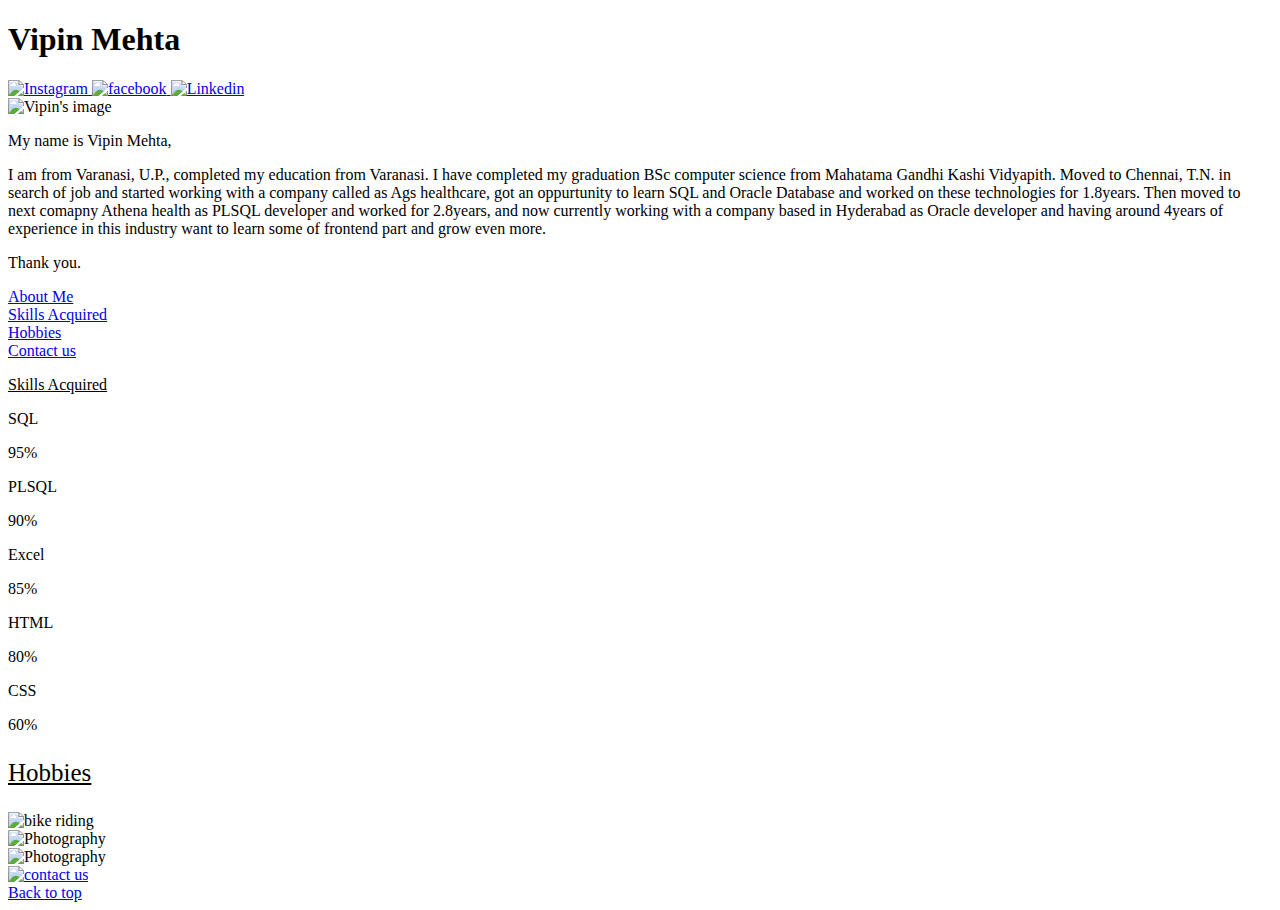
==== Profile.html @ 3d8edfe2 "comment" ====
<!DOCTYPE html>
<html>
    <head>
        <title> My Profile</title>
        <link href="D:\Full_stack\edu_intern_nov\Css\icons\profile_icon.jpg" rel="icon"/>
        <link rel="stylesheet" href="D:\Full_stack\edu_intern_nov\Profile_Submit\Profile.css"/>
    </head>    
    
    <body>
        <header id="header">
                <div id="icon">
                    <h1>Vipin Mehta</h1>
                </div>
                <div id="social">
                    <a href="https://www.instagram.com/the_wolverine8/" target="_blank">
                        <img src="D:\Full_stack\edu_intern_nov\Css\icons\instagram.png" alt="Instagram" class="slogo">   
                    </a>  
                    <a href="https://m.facebook.com/vipin.mehta.376?_rdr" target="_blank">
                        <img src="D:\Full_stack\edu_intern_nov\Css\icons\facebook.jpeg" alt="facebook" class="slogo">   
                    </a>
                    <a href="https://www.linkedin.com/in/vipin-mehta17/" target="_blank">
                        <img src="D:\Full_stack\edu_intern_nov\Css\icons\linkedin.jpg" alt="Linkedin" class="slogo">   
                    </a>               
                </div>
        </header>
        <div id="image-container">
            <img src="D:\Full_stack\edu_intern_nov\Css\icons\vipin's.jpg" alt="Vipin's image" title="Vipin" class="image"/>
            <div id="text-container">
                <p class="text">My name is Vipin Mehta,</p>
                <p class="text">I am from Varanasi, U.P., completed my education from Varanasi. I have completed my graduation BSc computer science from Mahatama Gandhi Kashi Vidyapith. Moved to Chennai, T.N. in search of job and started working with a company called as Ags healthcare, got an oppurtunity to learn SQL and Oracle Database and worked on these technologies for 1.8years. Then moved to next comapny Athena health as PLSQL developer and worked for 2.8years, and now currently working with a company based in Hyderabad as Oracle developer and having around 4years of experience in this industry want to learn some of frontend part and grow even more.
                </p>
                <p class="text">Thank you.</p>
            </div>
        </div> 
        <div id="divisionsContainer">
            <div class="divisions">
                <a class="divisionText" href="#header">About Me</a>
            </div>
            <div class="divisions">
                <a class="divisionText" href="#skillDivision">Skills Acquired</a>
            </div>
            <div class="divisions">
                <a class="divisionText" href="#hobbyContainer">Hobbies</a>
            </div>
            <div class="divisions">
                <a class="divisionText" href="#contact">Contact us</a>
            </div>
        </div>
        <div id="skillDivision">
            <p id="skill-header"><u>Skills Acquired</u></p>
            <p class="skilltext">SQL</p>
                <div class="container">
                    <div class="skills SQL">95%</div>
                </div>
                <p class="skilltext">PLSQL</p>
                <div class="container">
                    <div class="skills PLSQL">90%</div>
                </div>
                <p class="skilltext">Excel</p>
                <div class="container">
                    <div class="skills Excel">85%</div>
                </div>
                <p class="skilltext">HTML</p>
                <div class="container">
                    <div class="skills HTML">80%</div>
                </div>
                <p class="skilltext">CSS</p>
                <div class="container">
                    <div class="skills CSS">60%</div>
                </div>                
        </div>
        <div id="hobbyContainer">
            <p style="font-size:25px;"><u>Hobbies</u></p>
            <div class="hobby">
                <img src="D:\Full_stack\edu_intern_nov\Css\icons\bike.jpeg" alt="bike riding" class="images"/>
            </div>
            <div class="hobby">
                <img src="D:\Full_stack\edu_intern_nov\Css\icons\photography.jpeg" alt="Photography" class="images"/>
            </div>
            <div class="hobby">
                <img src="D:\Full_stack\edu_intern_nov\Css\icons\reading.jpeg" alt="Photography" class="images"/>
            </div>
        </div>
    </body>
    <footer>
        <div id="contact">
            <a href="D:\Full_stack\edu_intern_nov\Profile_Submit\contactus.html">
                <img id="info" src="D:\Full_stack\edu_intern_nov\Css\icons\contact.png" alt="contact us"/>
            </a>
            <div id="top">
                <a href="#header">Back to top</a>
            </div> 
        </div>
    </footer>
</html>
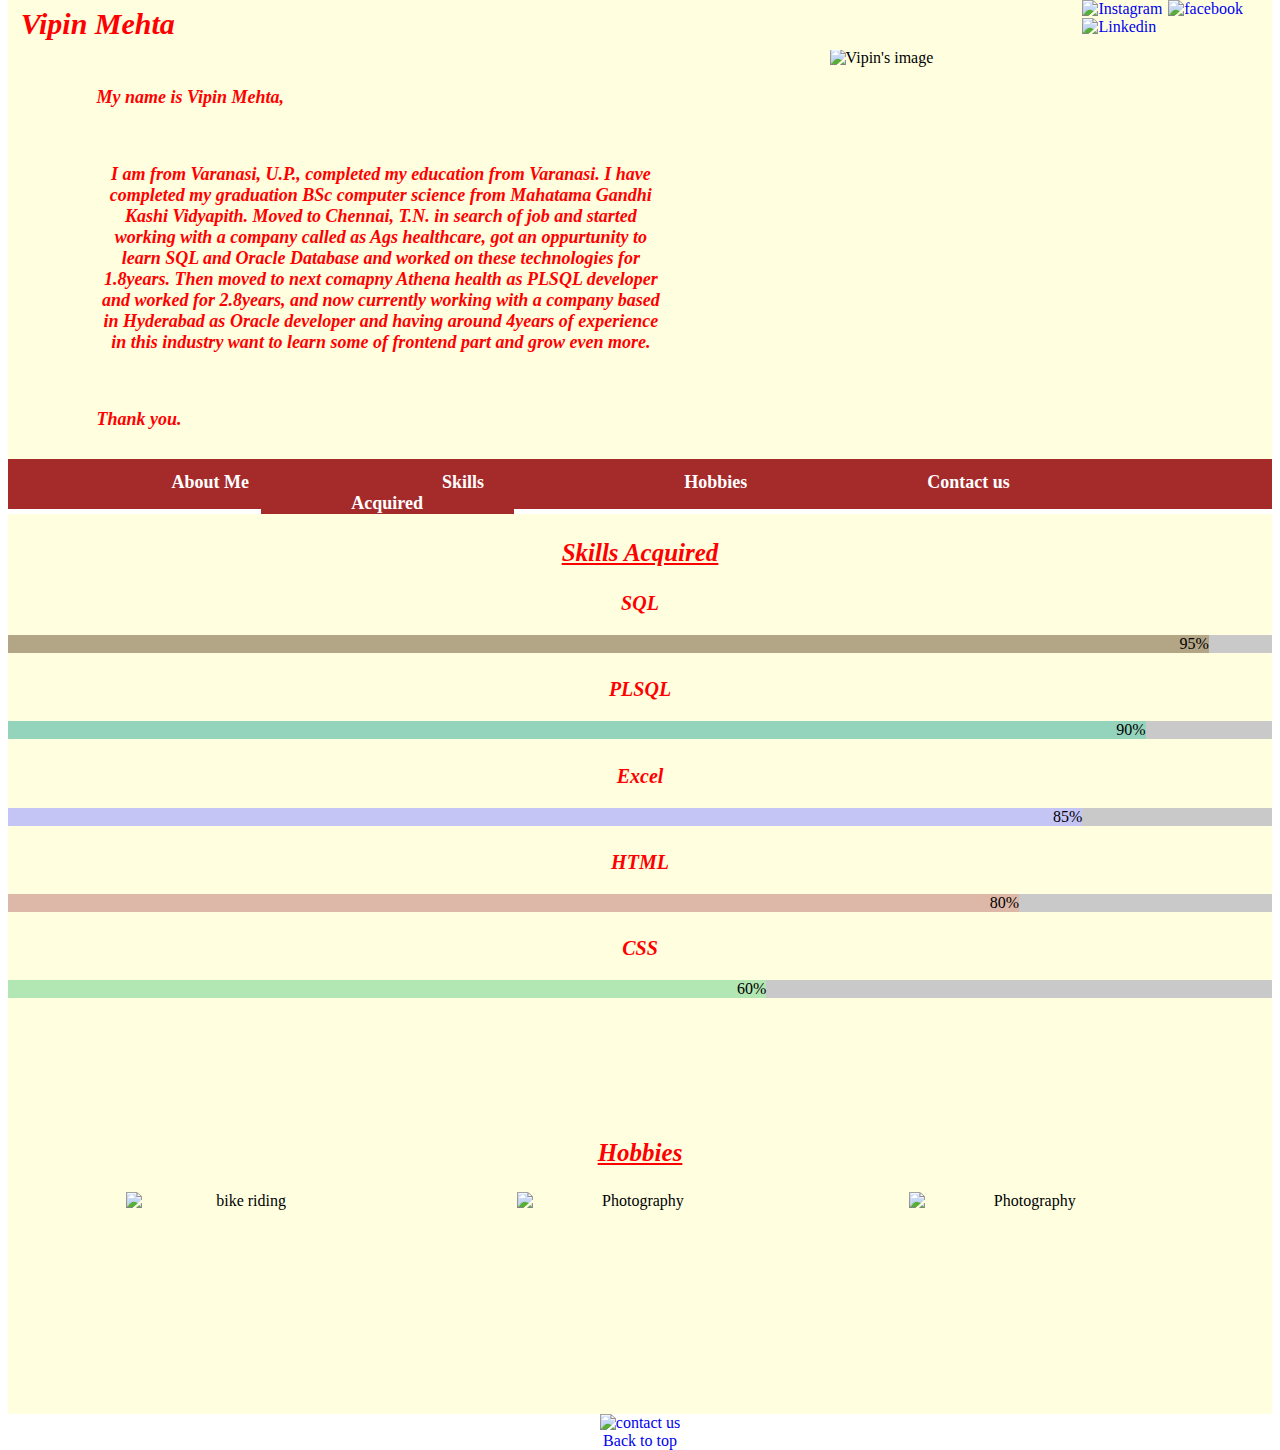
==== commit fddab29d: "Update Profile.html" ====
--- a/Profile.html
+++ b/Profile.html
@@ -3,7 +3,7 @@
     <head>
         <title> My Profile</title>
         <link href="D:\Full_stack\edu_intern_nov\Css\icons\profile_icon.jpg" rel="icon"/>
-        <link rel="stylesheet" href="D:\Full_stack\edu_intern_nov\Profile_Submit\Profile.css"/>
+        <link rel="stylesheet" href="./Profile.css"/>
     </head>    
     
     <body>
@@ -26,7 +26,7 @@
         <div id="image-container">
             <img src="D:\Full_stack\edu_intern_nov\Css\icons\vipin's.jpg" alt="Vipin's image" title="Vipin" class="image"/>
             <div id="text-container">
-                <p class="text">My name is Vipin Mehta,</p>
+                <p class="text">My name is Vipin Mehta,
                 <p class="text">I am from Varanasi, U.P., completed my education from Varanasi. I have completed my graduation BSc computer science from Mahatama Gandhi Kashi Vidyapith. Moved to Chennai, T.N. in search of job and started working with a company called as Ags healthcare, got an oppurtunity to learn SQL and Oracle Database and worked on these technologies for 1.8years. Then moved to next comapny Athena health as PLSQL developer and worked for 2.8years, and now currently working with a company based in Hyderabad as Oracle developer and having around 4years of experience in this industry want to learn some of frontend part and grow even more.
                 </p>
                 <p class="text">Thank you.</p>
@@ -92,4 +92,4 @@
             </div> 
         </div>
     </footer>
-</html>+</html> 
--- a/Profile.css
+++ b/Profile.css
@@ -0,0 +1,151 @@
+#header{
+    height: 50px;
+    width:100%;
+    background-color:lightyellow;
+    display: inline-block;
+    margin-top:-8px;    
+}       
+#icon{
+    color:red;
+    font-size:15px;
+    width:25%;
+    font-weight:bold;
+    float:left;
+    margin-top:-1%;
+    margin-left:1%;
+    font-style:italic;
+}
+#social{
+    height:60px;
+    width:15%;
+    float:right;
+}
+a{
+    text-decoration:none;
+}
+.slogo{
+    height:50px;
+    width:60px;
+    background-color:lightyellow;
+    margin-right:1%;
+}
+#image-container{
+    height:410px;
+    width:100%;
+    background-color:lightyellow;
+    margin-top:0;
+}
+.image{
+    height:410px;
+    width: 15%;
+    float:right;
+    margin-right:20%;
+}
+#text-container{
+    height:600px;
+    width:50%;
+    margin-left:2%;
+    margin-top:-5px;
+}
+.text{
+    font-size:18px;
+    display:inline-block;
+    font-style: italic;
+    margin-left:10%;
+    text-align:center;
+    font-weight:bold;
+    margin-top:6%;
+}
+#divisionsContainer{
+    height:50px;
+    width:100%;
+    background-color:brown;
+}
+.divisions{
+    float:left;
+    background-color:brown;
+    font-weight:bold;
+    font-size:18px;
+    width:20%;
+    text-align:center;
+    margin-top:1%;
+}
+.divisionText{
+    color:white;
+    height:15px;
+    margin-left:60%;
+}
+#skillDivision{
+    background-color:lightyellow;
+    height:600px;
+    width:100%;
+    text-align:center;
+    display:inline-block;
+}
+#skill-header{
+    color:red;
+    font-size:25px;
+    font-style:Italic;
+    font-weight:bold;
+    margin-top:2%;
+}
+.skilltext{
+    font-weight:bold;
+    font-style: italic;
+}
+*{box-sizing: border-box}
+.container {
+     width: 100%;
+    background-color:rgb(202, 201, 201);
+}
+.skills {
+    text-align: right; 
+    padding-top: 0px; 
+    padding-bottom: 0px;
+    color:black; 
+}
+.SQL {width: 95%; background-color:rgb(179, 166, 135);}
+.PLSQL {width: 90%; background-color: #94d4bd;}
+.HTML {width: 80%; background-color:rgb(221, 184, 169);} 
+.CSS {width: 60%; background-color:rgb(178, 230, 178);}
+.Excel {width: 85%; background-color:rgb(197, 197, 245);}  
+
+#hobbyContainer{
+    background-color:lightyellow;
+    height:300px;
+    width:100%;
+    float:left;
+    text-align:center;
+}  
+p{
+    color:red;
+    font-size:20px;
+    font-style:Italic;
+    font-weight:bold;
+    margin-top:2%;
+    
+}
+.hobby{
+    height:200px;
+    width:31%;
+    float:left;
+}
+.images{
+    height:200px;
+    width:60%;
+    margin-left:30%;
+    float:left;
+}
+#contact{
+    height:100px;
+    width:100%;
+    text-align:center;
+}
+#info{
+    height:80px;
+}
+#top{
+    height:15px;
+    width:100%;
+    text-align:center;
+}
